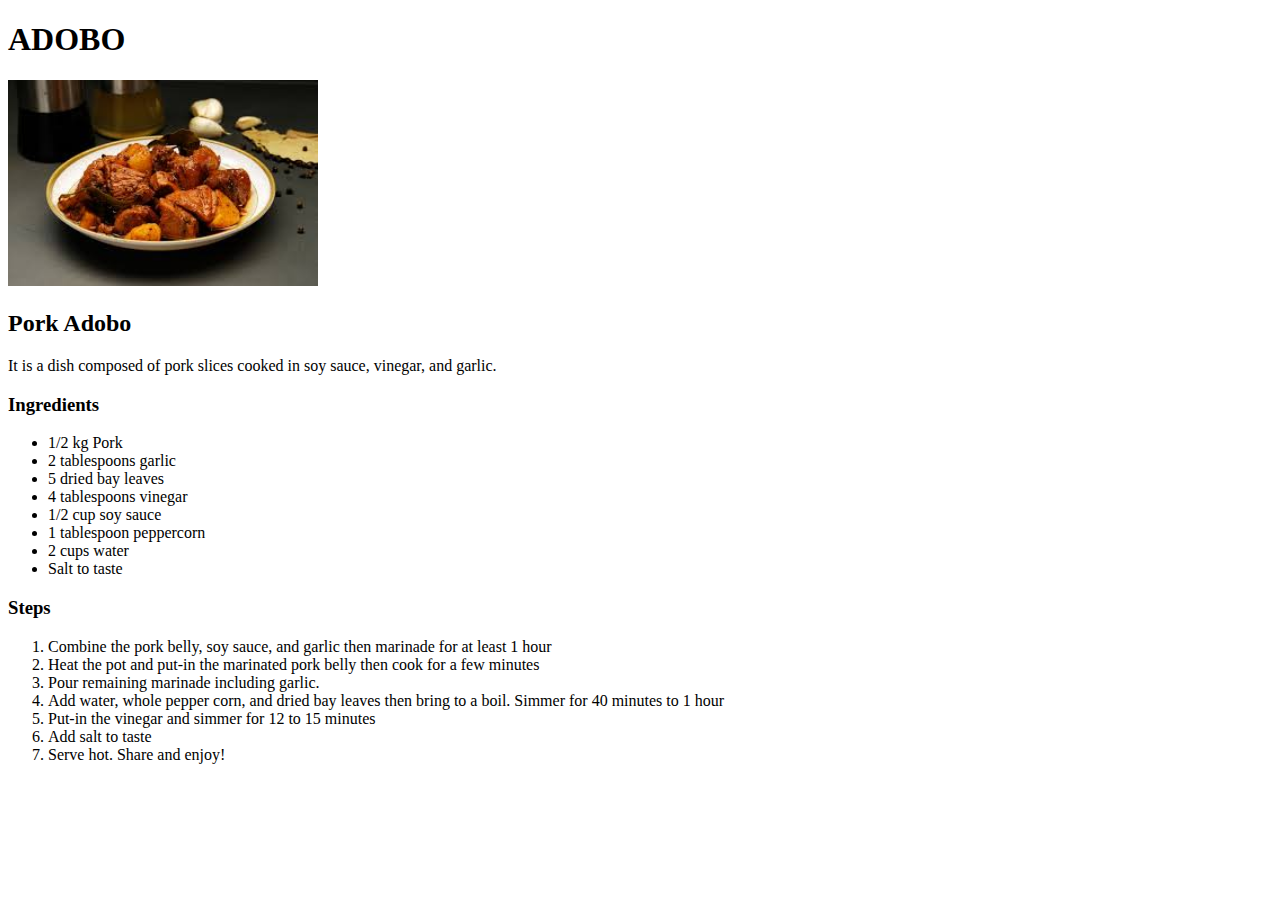
==== recipes/adobo.html @ e0f307ab "Add 3 recipes linked to index.html" ====
<!DOCTYPE html>
<html lang="en">
    <head>
        <meta charset="UTF-8">
        <meta name="viewport" content="width=device-width, initial-scale=1.0">
        <title>Adobo</title>
    </head>
    <body>
        <h1>ADOBO</h1>
        <img src="img/adobo.jpeg" alt="Pork Adobo" width="310">
        <h2>Pork Adobo</h2>
        <p>It is a dish composed of pork slices cooked in soy sauce, vinegar, and garlic.</p>
        <h3>Ingredients</h3>
        <ul>
            <li>1/2 kg Pork</li>
            <li>2 tablespoons garlic</li>
            <li>5 dried bay leaves</li>
            <li>4 tablespoons vinegar</li>
            <li>1/2 cup soy sauce</li>
            <li>1 tablespoon peppercorn</li>
            <li>2 cups water</li>
            <li>Salt to taste</li>
        </ul>
        <h3>Steps</h3>
        <ol>
            <li>Combine the pork belly, soy sauce, and garlic then marinade for at least 1 hour</li>
            <li>Heat the pot and put-in the marinated pork belly then cook for a few minutes</li>
            <li>Pour remaining marinade including garlic.</li>
            <li>Add water, whole pepper corn, and dried bay leaves then bring to a boil. Simmer for 40 minutes to 1 hour</li>
            <li>Put-in the vinegar and simmer for 12 to 15 minutes</li>
            <li>Add salt to taste</li>
            <li>Serve hot. Share and enjoy!</li>

        </ol>

    </body>
</html>
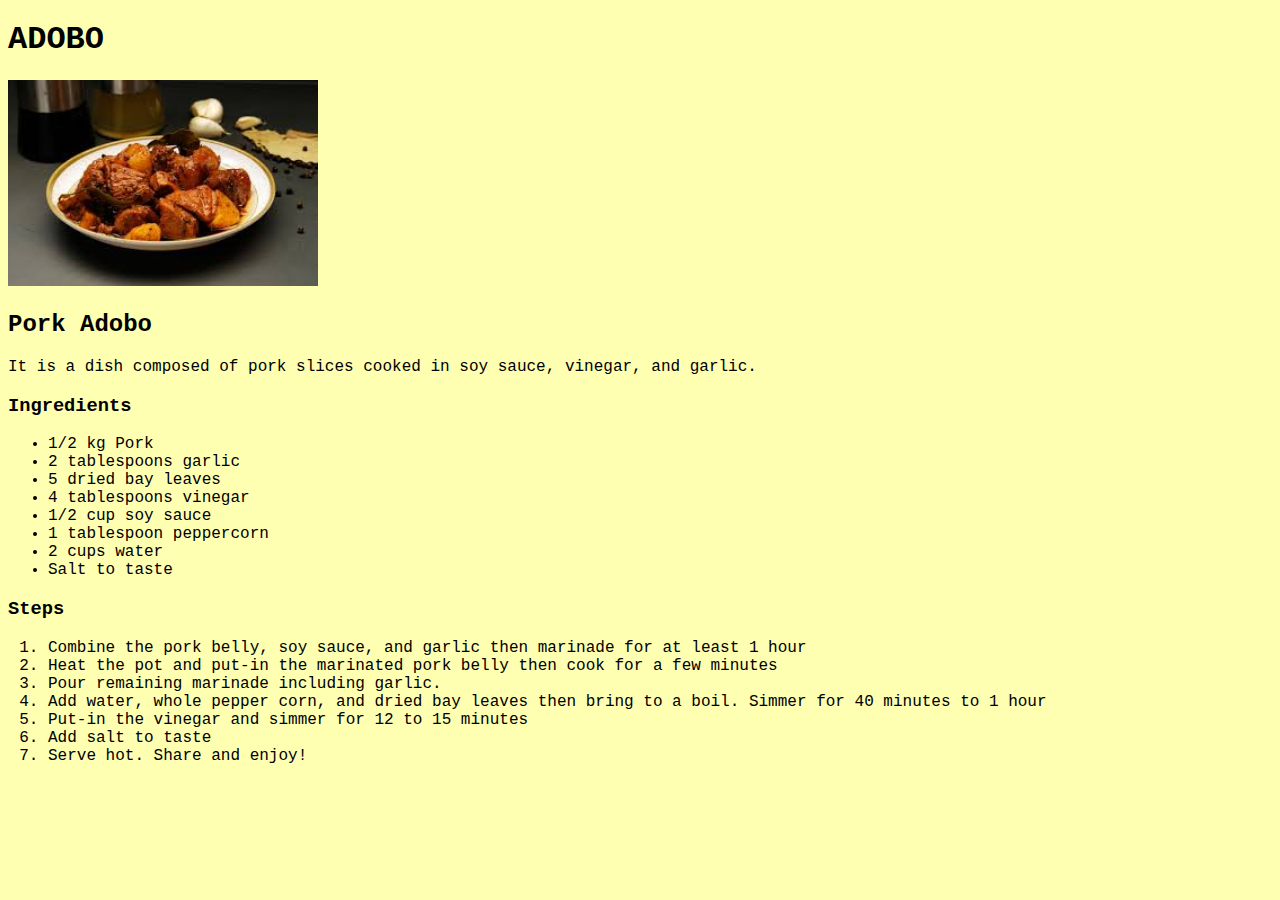
==== commit 212b83f5: "CSS practice" ====
--- a/recipes/adobo.html
+++ b/recipes/adobo.html
@@ -4,6 +4,7 @@
         <meta charset="UTF-8">
         <meta name="viewport" content="width=device-width, initial-scale=1.0">
         <title>Adobo</title>
+        <link rel="stylesheet" href="../styles.css">
     </head>
     <body>
         <h1>ADOBO</h1>
--- a/styles.css
+++ b/styles.css
@@ -0,0 +1,16 @@
+
+* {
+    font-family: 'Courier New', Courier, monospace; 
+}
+#homepage {
+    font-family: 'Courier New', Courier, monospace;
+    font-size: 24px;
+    font-weight: 700;
+    color: blue;
+    text-align: center;
+}
+body {
+    background-color: rgb(255, 255, 102, 0.5);
+}
+
+
